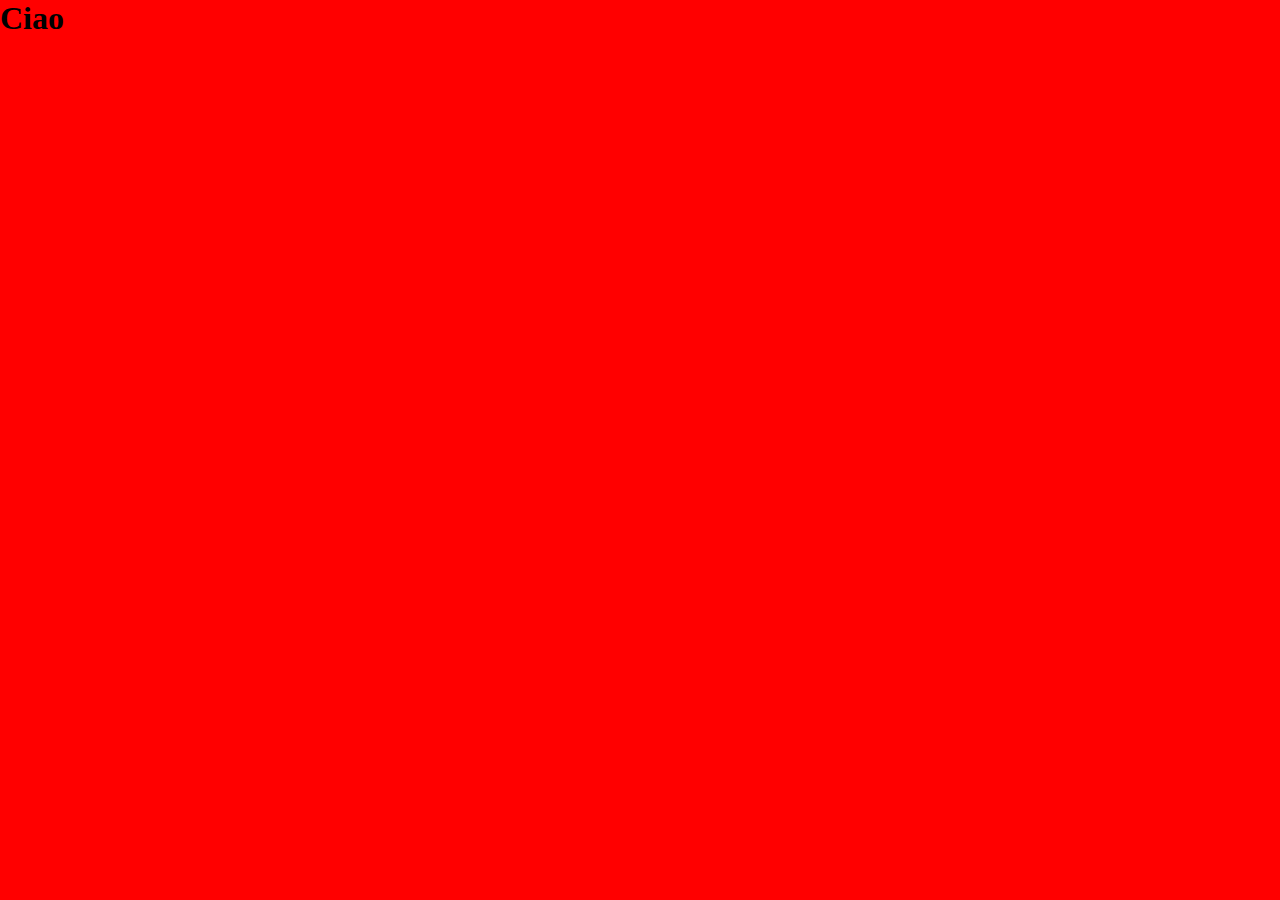
==== index.html @ 6d6c42c1 "ciao" ====
<!DOCTYPE html>
<html lang="it">
<head>
    <meta charset="UTF-8">
    <meta name="viewport" content="width=device-width, initial-scale=1.0">
    <title>Ciao</title>
    <link rel="stylesheet" href="stile.css">
</head>
<body>
    <h1>Ciao</h1>
</body>
</html>
---- stile.css ----
*{
box-sizing: border-box;
padding: 0;
margin: 0;

}
body{
    background-color: red;
}
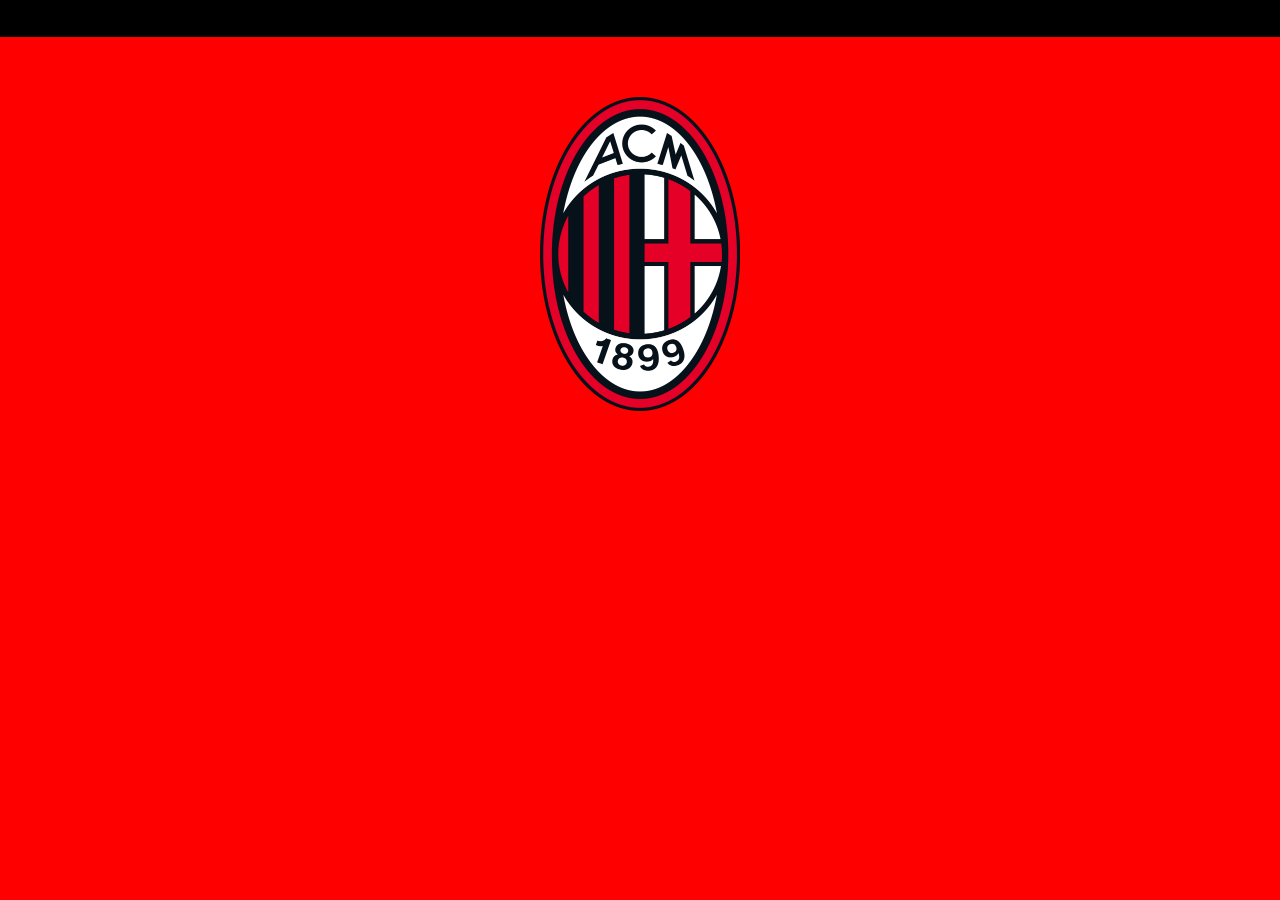
==== commit ce4a1131: "l" ====
--- a/index.html
+++ b/index.html
@@ -8,5 +8,7 @@
 </head>
 <body>
     <h1>Ciao</h1>
+   <center> <img src="MILAN.png" alt="MILAN"> </center>
+    
 </body>
 </html>--- a/stile.css
+++ b/stile.css
@@ -1,9 +1,18 @@
 *{
-box-sizing: border-box;
-padding: 0;
-margin: 0;
+    box-sizing: border-box;
+    margin: 0px;
+    padding: 0px;
+}
+h1{
 
+    background-color: black;
 }
 body{
     background-color: red;
+    margin: 0px auto;
+}
+img{
+    width: 200px;
+    margin-top: 60px;
+
 }